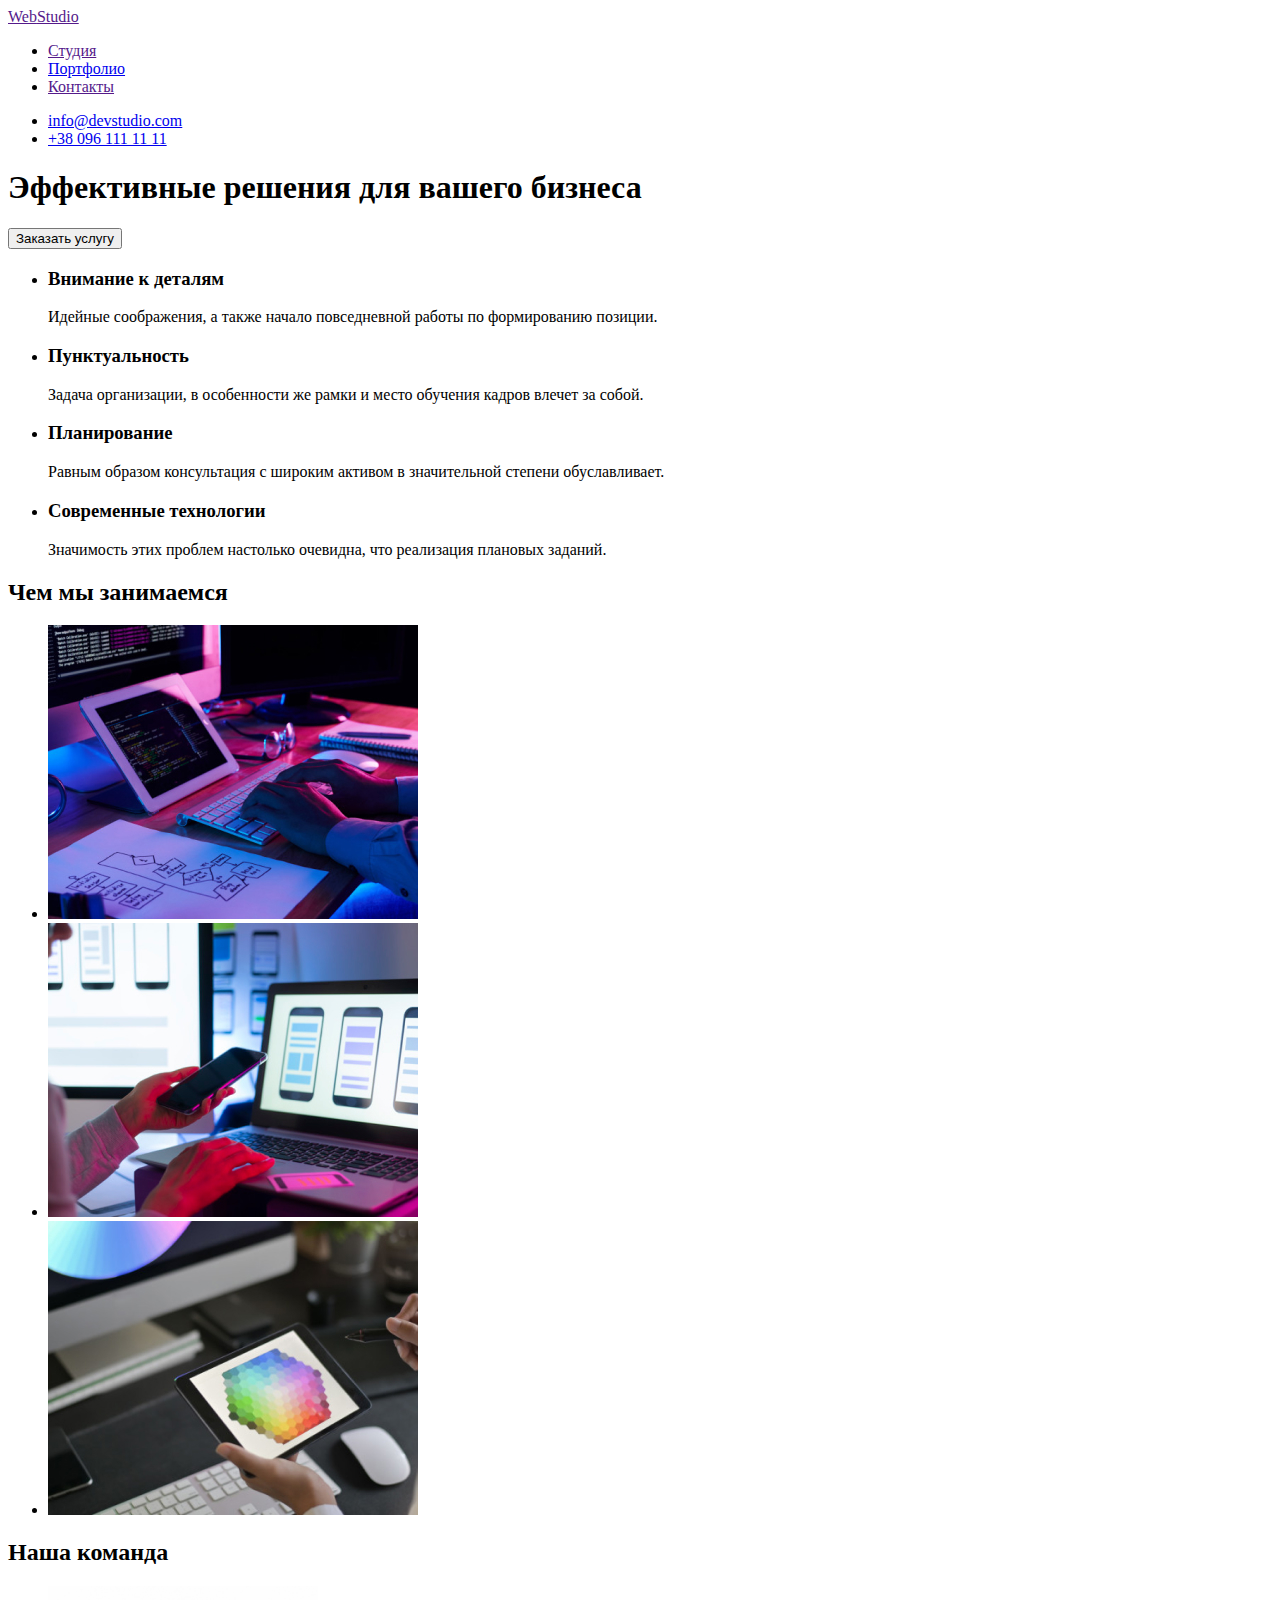
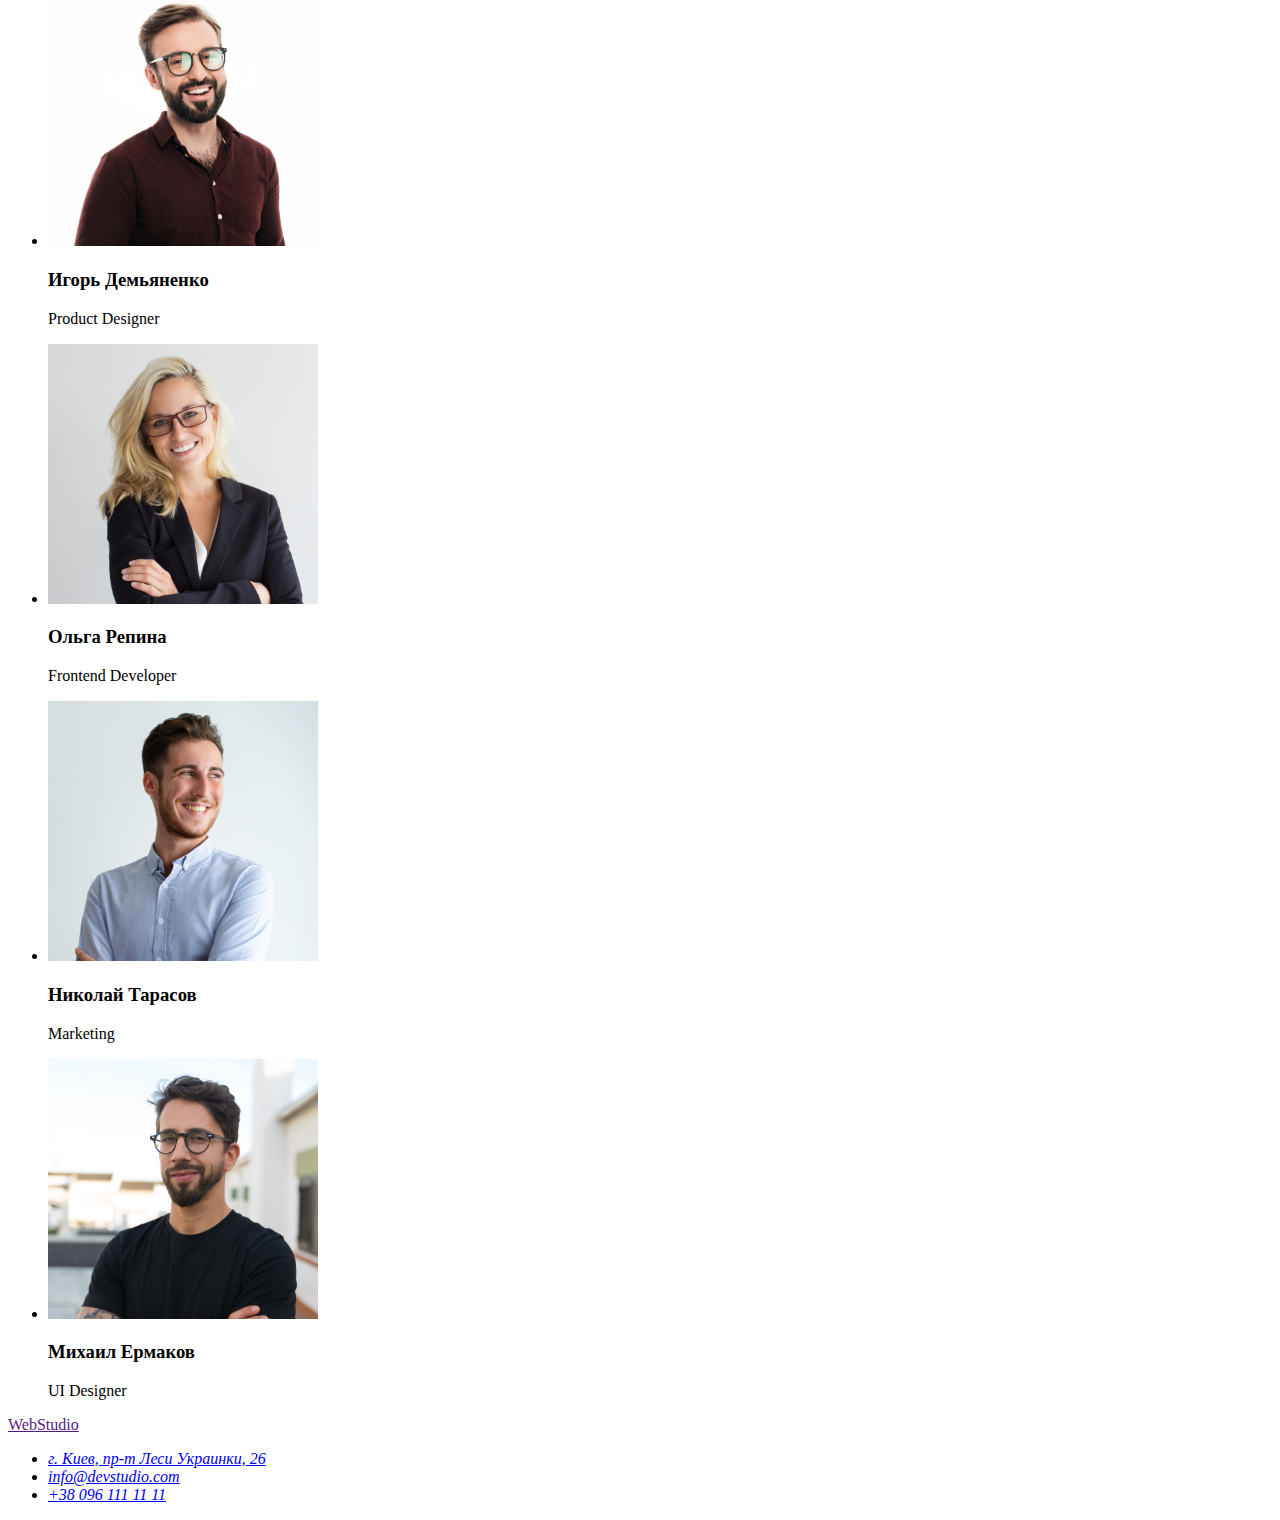
==== index.html @ a083ef57 "portfolio" ====
<!DOCTYPE html>
<html lang="ru">
  <head>
    <meta charset="UTF-8" />
    <meta http-equiv="X-UA-Compatible" content="IE=edge" />
    <meta name="viewport" content="width=device-width, initial-scale=1.0" />
    <title>Домашнее задание</title>
    <link rel="preconnect" href="https://fonts.googleapis.com" />
    <link rel="preconnect" href="https://fonts.gstatic.com" crossorigin />
    <link
      href="https://fonts.googleapis.com/css2?family=Raleway:wght@700&family=Roboto:wght@400;500;700;900&display=swap"
      rel="stylesheet"
    />
    <link rel="stylesheet" href="./css/style.css" />
  </head>
  <body>
    <!--Навігація сайnа-->
    <header class="page-header">
      <nav>
        <a class="logo" href="" lang="en"
          ><span class="logo-s">Web</span>Studio</a
        >
        <ul class="site-nav list">
          <li><a class="link current" href="">Студия</a></li>
          <li><a class="link" href="./portfolio.html">Портфолио</a></li>
          <li><a class="link" href="">Контакты</a></li>
        </ul>
      </nav>
      <ul class="auth-nav list">
        <li>
          <a class="link" href="mailto:info@devstudio.com"
            >info@devstudio.com</a
          >
        </li>
        <li><a class="link" href="tel:+380961111111">+38 096 111 11 11</a></li>
      </ul>
    </header>
    <main>
      <!--hero-->
      <section class="section-hero">
        <h1 class="title">Эффективные решения для вашего бизнеса</h1>
        <button class="btn" type="button">Заказать услугу</button>
      </section>
      <!--Особливості-->
      <section class="feature">
        <ul class="feature-list list">
          <li>
            <h3 class="title">Внимание к деталям</h3>
            <p class="text">
              Идейные соображения, а также начало повседневной работы по
              формированию позиции.
            </p>
          </li>
          <li>
            <h3 class="title">Пунктуальность</h3>
            <p class="text">
              Задача организации, в особенности же рамки и место обучения кадров
              влечет за собой.
            </p>
          </li>
          <li>
            <h3 class="title">Планирование</h3>
            <p class="text">
              Равным образом консультация с широким активом в значительной
              степени обуславливает.
            </p>
          </li>
          <li>
            <h3 class="title">Современные технологии</h3>
            <p class="text">
              Значимость этих проблем настолько очевидна, что реализация
              плановых заданий.
            </p>
          </li>
        </ul>
      </section>
      <!--Секція рід заннятть по фото-->
      <section class="work">
        <h2 class="title">Чем мы занимаемся</h2>
        <ul class="list">
          <li><img src="./images/box-1.jpg" alt="Набор кода" width="370" /></li>
          <li>
            <img
              src="./images/box-2.jpg"
              alt="Оптимизация под мобильное устройство"
              width="370"
            />
          </li>
          <li>
            <img src="./images/box-3.jpg" alt="Стилизация сайтов" width="370" />
          </li>
        </ul>
      </section>
      <!--Наша команда-->
      <section class="team">
        <h2 class="team-title">Наша команда</h2>
        <ul class="list">
          <li>
            <img src="./images/img-igor.jpg" alt="Игорь Демьяненко" width="270" />
            <h3 class="title">Игорь Демьяненко</h3>
            <p class="text">Product Designer</p>
          </li>
          <li>
            <img src="./images/img-olga.jpg" alt="Ольга Репина" width="270" />
            <h3 class="title">Ольга Репина</h3>
            <p class="text">Frontend Developer</p>
          </li>
          <li>
            <img src="./images/img-nikolai.jpg" alt="Николай Тарасов" width="270" />
            <h3 class="title">Николай Тарасов</h3>
            <p class="text">Marketing</p>
          </li>
          <li>
            <img src="./images/img-mikhail.jpg" alt="Михаил Ермаков" width="270" />
            <h3 class="title">Михаил Ермаков</h3>
            <p class="text">UI Designer</p>
          </li>
        </ul>
      </section>
    </main>
    <!--Подвал сторынки з адресою-->
    <footer>
      <a class="logo footers" href="" lang="en"
        ><span class="logo-s">Web</span>Studio</a
      >
      <address class="address">
        <ul class="address-link list">
          <li>
            <a class="link map" href="https://goo.gl/maps/MDSYe2KbFYDutrP69"
              >г. Киев, пр-т Леси Украинки, 26</a
            >
          </li>
          <li>
            <a class="link mail" href="mailto:info@devstudio.com"
              >info@devstudio.com</a
            >
          </li>
          <li>
            <a class="link tel" href="tel:+380961111111">+38 096 111 11 11</a>
          </li>
        </ul>
      </address>
    </footer>
  </body>
</html>
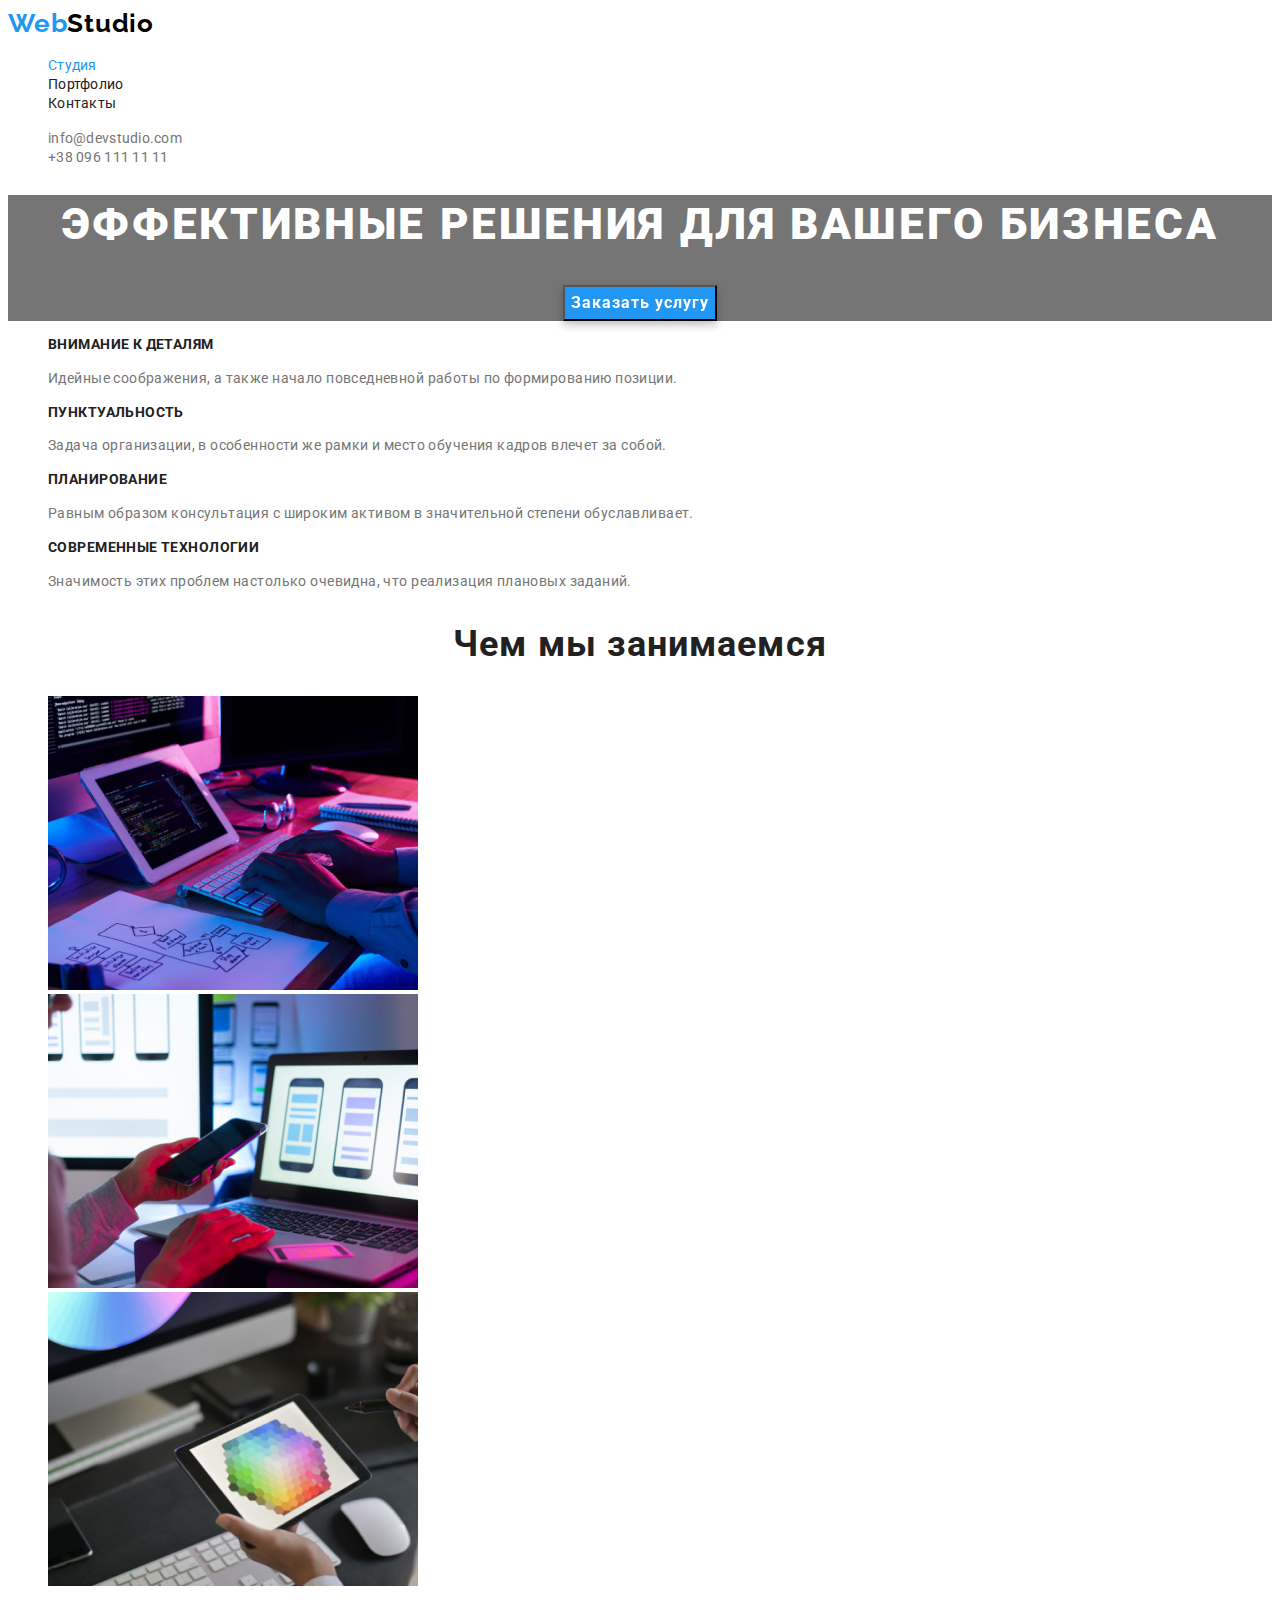
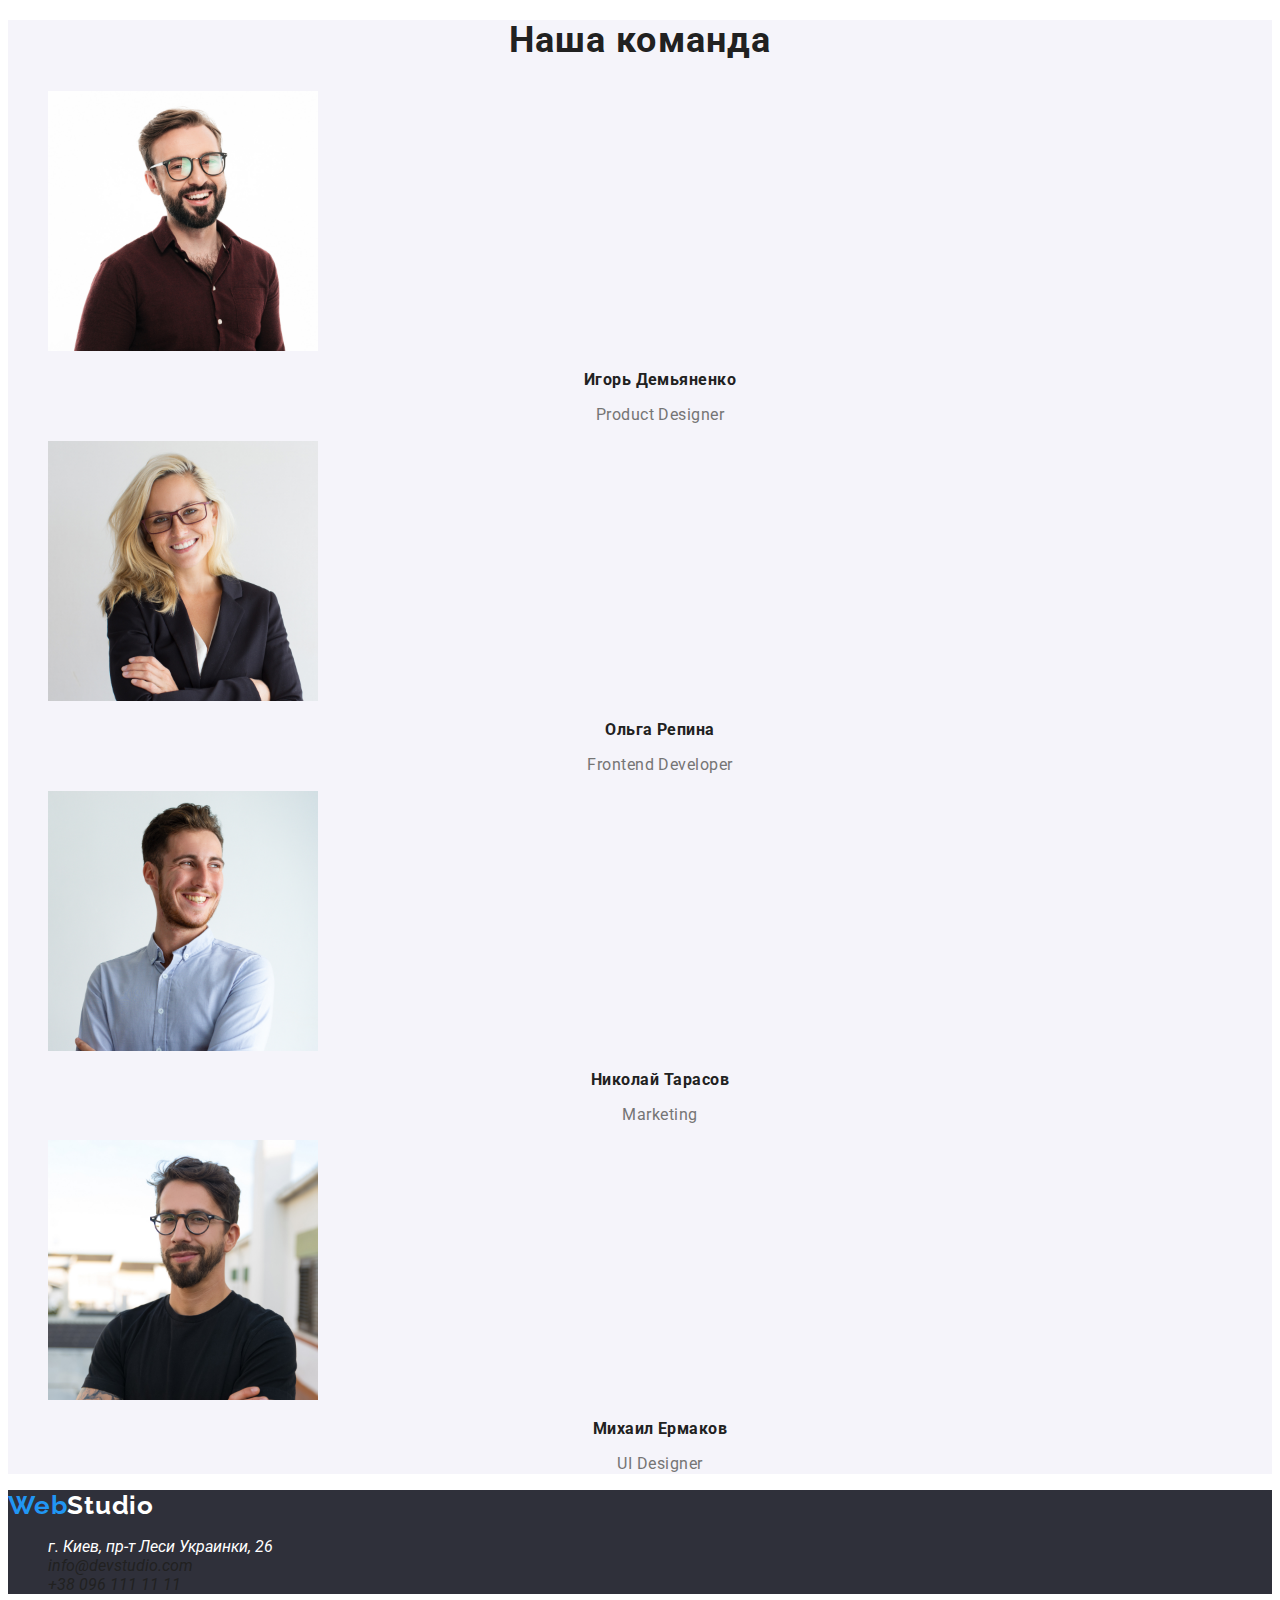
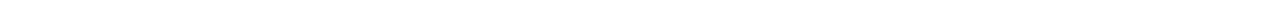
==== commit 2ae34e6a: "Update index.html" ====
--- a/index.html
+++ b/index.html
@@ -11,7 +11,7 @@
       href="https://fonts.googleapis.com/css2?family=Raleway:wght@700&family=Roboto:wght@400;500;700;900&display=swap"
       rel="stylesheet"
     />
-    <link rel="stylesheet" href="./css/style.css" />
+    <link rel="stylesheet" href="./css/styles.css" />
   </head>
   <body>
     <!--Навігація сайnа-->
--- a/css/styles.css
+++ b/css/styles.css
@@ -0,0 +1,233 @@
+body {
+  font-family: Roboto, sans-serif;
+}
+
+:root {
+  --prymary-text-color: #212121;
+  --title-text-color: #757575;
+  --accent-color: #2196f3;
+  --second-accent-color: #ffffff;
+  --prymary-bg-color: #2196f3;
+}
+/*Навігація*/
+.link {
+  text-decoration: none;
+  color: var(--prymary-text-color);
+}
+.list {
+  list-style: none;
+}
+
+.page-heder {
+}
+.logo {
+  text-decoration: none;
+  font-family: Raleway;
+  font-style: normal;
+  font-weight: 700;
+  font-size: 26px;
+  line-height: 1.19;
+  letter-spacing: 0.03em;
+  color: #000000;
+}
+.logo-s {
+  font-family: Raleway;
+  font-style: normal;
+  font-weight: 700;
+  font-size: 26px;
+  line-height: 1.19;
+  letter-spacing: 0.03em;
+  color: var(--accent-color);
+}
+.site-nav .link {
+  font-size: 14px;
+  line-height: 1.14;
+  letter-spacing: 0.02em;
+  color: var(--prymary-text-color);
+}
+.site-nav .current {
+  color: var(--accent-color);
+}
+.site-nav .link:hover,
+.site-nav .link:focus {
+  font-size: 14px;
+  line-height: 1.14;
+  letter-spacing: 0.02em;
+  color: var(--accent-color);
+}
+.auth-nav .link {
+  font-size: 14px;
+  line-height: 1.14;
+  letter-spacing: 0.02em;
+  color: var(--title-text-color);
+}
+.auth-nav .link:hover,
+.auth-nav .link:active {
+  font-size: 14px;
+  line-height: 1.14;
+  letter-spacing: 0.02em;
+  color: var(--accent-color);
+}
+/* Hero*/
+.section-hero {
+  background-color: var(--title-text-color);
+  text-align: center;
+}
+.section-hero .title {
+  font-weight: 900;
+  font-size: 44px;
+  line-height: 1.36;
+  text-align: center;
+  letter-spacing: 0.06em;
+  text-transform: uppercase;
+  color: var(--second-accent-color);
+}
+.section-hero .btn {
+  font-weight: 700;
+  font-size: 16;
+  line-height: 1.87;
+  letter-spacing: 0.06em;
+  color: var(--second-accent-color);
+  background-color: var(--prymary-bg-color);
+  filter: drop-shadow(0px 4px 4px rgba(0, 0, 0, 0.25));
+}
+
+/* Особливості*/
+
+.feature .title {
+  font-weight: 700;
+  font-size: 14px;
+  line-height: 1.14;
+  letter-spacing: 0.03em;
+  text-transform: uppercase;
+  color: var(--prymary-text-color);
+}
+
+.feature .text {
+  font-size: 14px;
+  line-height: 1.71;
+  letter-spacing: 0.03em;
+  color: var(--title-text-color);
+}
+
+/*Секція рід заннятть по фото*/
+.work .title {
+  font-weight: 700;
+  font-size: 36px;
+  line-height: 1.16;
+  text-align: center;
+  letter-spacing: 0.03em;
+  color: var(--prymary-text-color);
+}
+
+/*Наша команда*/
+.team {
+  background-color: #f5f4fa;
+}
+.team-title {
+  font-weight: 700;
+  font-size: 36px;
+  line-height: 1.16;
+  text-align: center;
+  letter-spacing: 0.03em;
+  color: var(--prymary-text-color);
+}
+.team .title {
+  font-size: 16px;
+  line-height: 1.18;
+  text-align: center;
+  letter-spacing: 0.03em;
+  color: var(--prymary-text-color);
+}
+.team .text {
+  font-size: 16px;
+  line-height: 1.18;
+  text-align: center;
+  letter-spacing: 0.03em;
+
+  color: var(--title-text-color);
+}
+
+/*Портфоліо*/
+
+.section-work .title-nav {
+  position: absolute;
+  width: 1px;
+  height: 1px;
+  margin: -1px;
+  border: 0;
+  padding: 0;
+  clip: rect(0 0 0 0);
+  overflow: hidden;
+}
+.btn {
+  font-family: Roboto;
+  font-style: normal;
+  font-weight: 500;
+  font-size: 16px;
+  line-height: 1.62;
+  text-align: center;
+  letter-spacing: 0.03em;
+  background-color: #f5f4fa;
+  color: var(--prymary-text-color);
+  cursor: pointer;
+}
+.active {
+  background: #2196f3;
+  font-size: 16px;
+  line-height: 1.62;
+  text-align: center;
+  letter-spacing: 0.03em;
+  color: var(--second-accent-color);
+}
+
+.btn:hover,
+.btn:focus {
+  font-family: Roboto;
+  font-style: normal;
+  font-weight: 500;
+  font-size: 16px;
+  line-height: 1.62;
+  text-align: center;
+  letter-spacing: 0.03em;
+  background-color: var(--prymary-bg-color);
+  color: var(--second-accent-color);
+}
+
+.section-work .title {
+  font-weight: 700;
+  font-size: 18px;
+  line-height: 2;
+  letter-spacing: 0.06em;
+  color: var(--prymary-text-color);
+}
+.section-work .text {
+  font-size: 16px;
+  line-height: 1.87;
+  letter-spacing: 0.03em;
+  color: var(--title-text-color);
+}
+
+/*Пiдвал сторiнки з адресою*/
+footer {
+  background-color: #2f303a;
+}
+.footers {
+  color: var(--second-accent-color);
+}
+.logo-s .address .link {
+  font-family: Roboto;
+  font-style: normal;
+  font-weight: 500;
+  font-size: 14px;
+  line-height: 1.71;
+  letter-spacing: 0.03em;
+  color: rgba(255, 255, 255, 0.6);
+}
+.address .map {
+  color: var(--second-accent-color);
+}
+.address .link:hover,
+.address .link:focus {
+  color: var(--accent-color);
+}
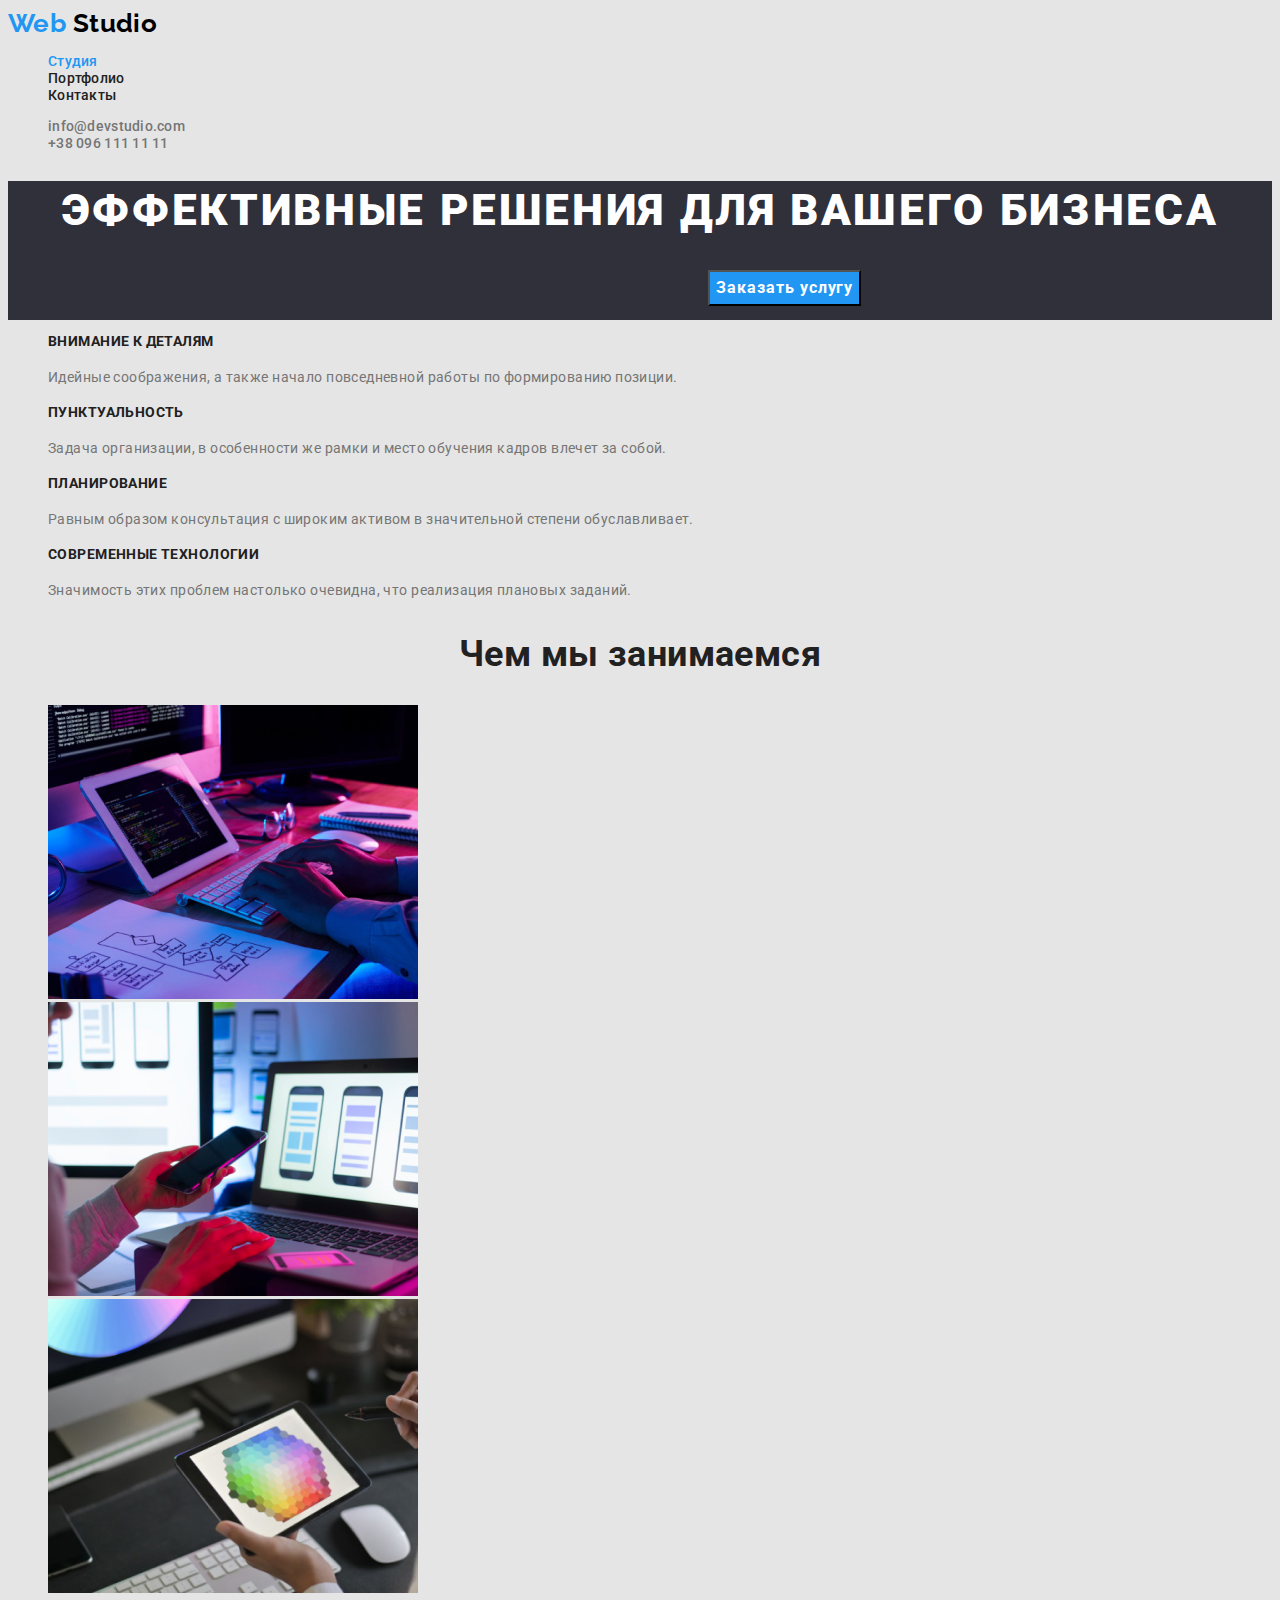
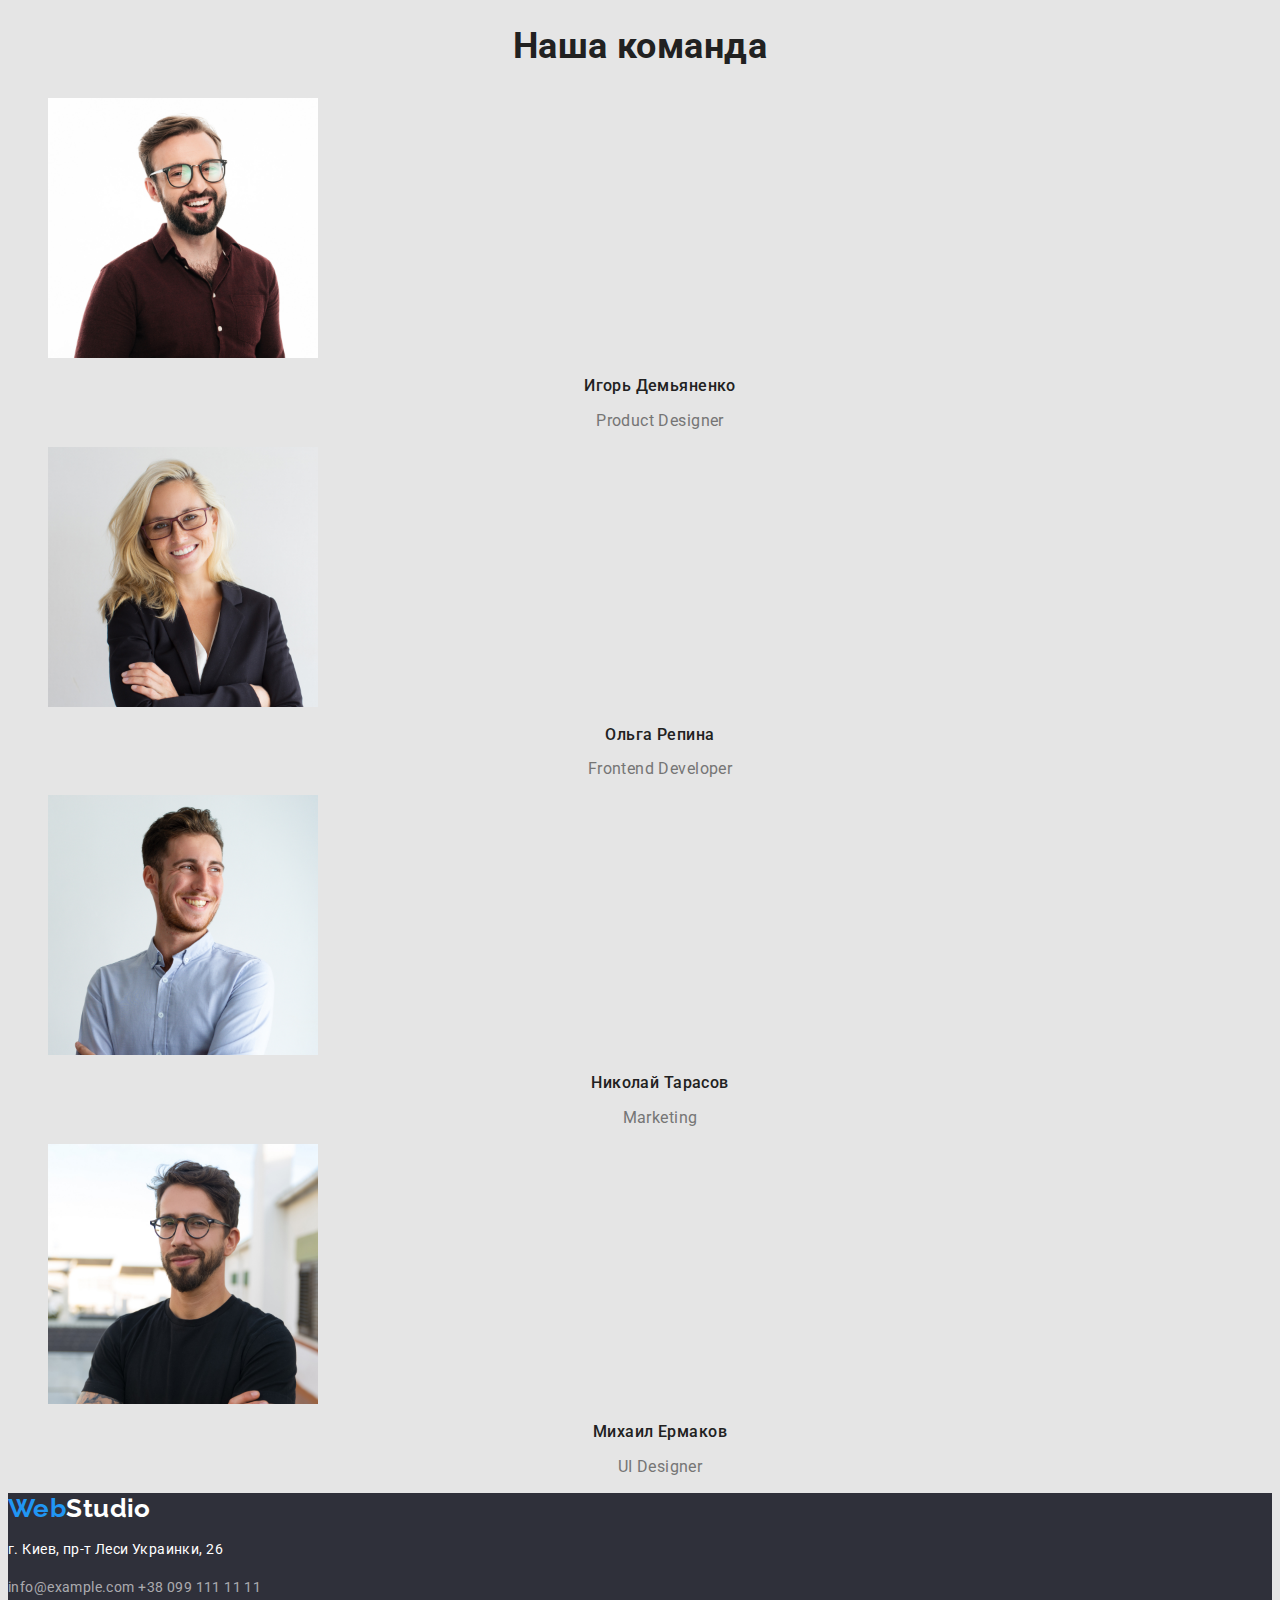
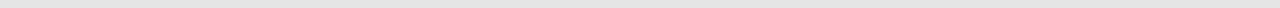
==== commit 9a9d4209: "переробка1" ====
--- a/index.html
+++ b/index.html
@@ -4,141 +4,182 @@
     <meta charset="UTF-8" />
     <meta http-equiv="X-UA-Compatible" content="IE=edge" />
     <meta name="viewport" content="width=device-width, initial-scale=1.0" />
-    <title>Домашнее задание</title>
+    <title>Web Studio</title>
+    <link rel="stylesheet" href="./css/styles.css" />
     <link rel="preconnect" href="https://fonts.googleapis.com" />
     <link rel="preconnect" href="https://fonts.gstatic.com" crossorigin />
     <link
       href="https://fonts.googleapis.com/css2?family=Raleway:wght@700&family=Roboto:wght@400;500;700;900&display=swap"
       rel="stylesheet"
     />
-    <link rel="stylesheet" href="./css/styles.css" />
   </head>
   <body>
-    <!--Навігація сайnа-->
-    <header class="page-header">
+    <!-- header section -->
+    <header class="header-section">
       <nav>
-        <a class="logo" href="" lang="en"
-          ><span class="logo-s">Web</span>Studio</a
-        >
-        <ul class="site-nav list">
-          <li><a class="link current" href="">Студия</a></li>
-          <li><a class="link" href="./portfolio.html">Портфолио</a></li>
-          <li><a class="link" href="">Контакты</a></li>
+        <a class="header-link-logo link" href="/">
+          <span class="logo">Web</span> Studio
+        </a>
+        <ul class="link-nav list">
+          <li>
+            <a class="link-nav-studio link current" href="./index.html"
+              >Студия</a
+            >
+          </li>
+          <li>
+            <a class="link-nav-portfolio link" href="./portfolio.html"
+              >Портфолио</a
+            >
+          </li>
+          <li>
+            <a class="link-nav-contacts link" href="">Контакты</a>
+          </li>
         </ul>
       </nav>
-      <ul class="auth-nav list">
+      <ul class="header-link-contacts list">
         <li>
-          <a class="link" href="mailto:info@devstudio.com"
-            >info@devstudio.com</a
-          >
+          <a class="header-link-mail link" href="">info@devstudio.com</a>
         </li>
-        <li><a class="link" href="tel:+380961111111">+38 096 111 11 11</a></li>
+        <li>
+          <a class="header-link-tel link" href="">+38 096 111 11 11</a>
+        </li>
       </ul>
     </header>
-    <main>
-      <!--hero-->
-      <section class="section-hero">
-        <h1 class="title">Эффективные решения для вашего бизнеса</h1>
-        <button class="btn" type="button">Заказать услугу</button>
+    <!-- main section -->
+    <main class="main-section">
+      <!-- main section hero -->
+      <section class="main-section-hero">
+        <h1 class="main-section-hero-title">
+          Эффективные решения для вашего бизнеса
+        </h1>
+        <div class="main-section-hero-button-container">
+          <button class="main-section-hero-button" type="button">
+            Заказать услугу
+          </button>
+        </div>
       </section>
-      <!--Особливості-->
-      <section class="feature">
-        <ul class="feature-list list">
+      <!-- main section with us-->
+      <section class="main-section-with-us">
+        <h2 class="visually-hidden">Почему хорошо с нами</h2>
+        <ul class="list">
           <li>
-            <h3 class="title">Внимание к деталям</h3>
-            <p class="text">
+            <h3 class="with-us-title">Внимание к деталям</h3>
+            <p class="with-us-text">
               Идейные соображения, а также начало повседневной работы по
               формированию позиции.
             </p>
           </li>
           <li>
-            <h3 class="title">Пунктуальность</h3>
-            <p class="text">
+            <h3 class="with-us-title">Пунктуальность</h3>
+            <p class="with-us-text">
               Задача организации, в особенности же рамки и место обучения кадров
               влечет за собой.
             </p>
           </li>
           <li>
-            <h3 class="title">Планирование</h3>
-            <p class="text">
+            <h3 class="with-us-title">Планирование</h3>
+            <p class="with-us-text">
               Равным образом консультация с широким активом в значительной
               степени обуславливает.
             </p>
           </li>
           <li>
-            <h3 class="title">Современные технологии</h3>
-            <p class="text">
+            <h3 class="with-us-title">Современные технологии</h3>
+            <p class="with-us-text">
               Значимость этих проблем настолько очевидна, что реализация
               плановых заданий.
             </p>
           </li>
         </ul>
       </section>
-      <!--Секція рід заннятть по фото-->
-      <section class="work">
-        <h2 class="title">Чем мы занимаемся</h2>
+      <!-- main section what are we doing -->
+      <section class="what-are-we-doing">
+        <h2 class="what-are-we-doing-title">Чем мы занимаемся</h2>
         <ul class="list">
-          <li><img src="./images/box-1.jpg" alt="Набор кода" width="370" /></li>
           <li>
             <img
-              src="./images/box-2.jpg"
-              alt="Оптимизация под мобильное устройство"
+              class="what-are-we-doing-img1"
+              src="./images/box-1.jpg"
+              alt="программист изображения крупным планом работает за столом в офисе"
               width="370"
             />
           </li>
           <li>
-            <img src="./images/box-3.jpg" alt="Стилизация сайтов" width="370" />
+            <img
+              class="what-are-we-doing-img2"
+              src="./images/box-2.jpg"
+              alt="веб-дизайнеры разработчики приложений смартфонов"
+              width="370"
+            />
+          </li>
+          <li>
+            <img
+              class="what-are-we-doing-img3"
+              src="./images/box-3.jpg"
+              alt="креативный художник, веб-дизайн с выбором цветов, графическй планшет"
+              width="370"
+            />
           </li>
         </ul>
       </section>
-      <!--Наша команда-->
-      <section class="team">
-        <h2 class="team-title">Наша команда</h2>
+      <!-- main section our team -->
+      <section class="our-team">
+        <h2 class="our-team-title">Наша команда</h2>
         <ul class="list">
           <li>
-            <img src="./images/img-igor.jpg" alt="Игорь Демьяненко" width="270" />
-            <h3 class="title">Игорь Демьяненко</h3>
-            <p class="text">Product Designer</p>
+            <img
+              class="our-team-img"
+              src="./images/img-igor.jpg"
+              alt="Фото Игорь Демьяненко"
+              width="270"
+            />
+            <h3 class="our-team-name">Игорь Демьяненко</h3>
+            <p class="our-team-profession">Product Designer</p>
           </li>
           <li>
-            <img src="./images/img-olga.jpg" alt="Ольга Репина" width="270" />
-            <h3 class="title">Ольга Репина</h3>
-            <p class="text">Frontend Developer</p>
+            <img
+              class="our-team-img1"
+              src="./images/img-olga.jpg"
+              alt="Фото Ольга Репина"
+              width="270"
+            />
+            <h3 class="our-team-name">Ольга Репина</h3>
+            <p class="our-team-profession">Frontend Developer</p>
           </li>
           <li>
-            <img src="./images/img-nikolai.jpg" alt="Николай Тарасов" width="270" />
-            <h3 class="title">Николай Тарасов</h3>
-            <p class="text">Marketing</p>
+            <img
+              class="our-team-img2"
+              src="./images/img-nikolai.jpg"
+              alt="Фото Николай Тарасов"
+              width="270"
+            />
+            <h3 class="our-team-name">Николай Тарасов</h3>
+            <p class="our-team-profession">Marketing</p>
           </li>
           <li>
-            <img src="./images/img-mikhail.jpg" alt="Михаил Ермаков" width="270" />
-            <h3 class="title">Михаил Ермаков</h3>
-            <p class="text">UI Designer</p>
+            <img
+              class="our-team-img3"
+              src="./images/img-mikhail.jpg"
+              alt="Фото Михаил Ермаков"
+              width="270"
+            />
+            <h3 class="our-team-name">Михаил Ермаков</h3>
+            <p class="our-team-profession">UI Designer</p>
           </li>
         </ul>
       </section>
     </main>
-    <!--Подвал сторынки з адресою-->
-    <footer>
-      <a class="logo footers" href="" lang="en"
-        ><span class="logo-s">Web</span>Studio</a
-      >
-      <address class="address">
-        <ul class="address-link list">
-          <li>
-            <a class="link map" href="https://goo.gl/maps/MDSYe2KbFYDutrP69"
-              >г. Киев, пр-т Леси Украинки, 26</a
-            >
-          </li>
-          <li>
-            <a class="link mail" href="mailto:info@devstudio.com"
-              >info@devstudio.com</a
-            >
-          </li>
-          <li>
-            <a class="link tel" href="tel:+380961111111">+38 096 111 11 11</a>
-          </li>
-        </ul>
+    <!-- footer section -->
+    <footer class="footer-section">
+      <a class="footer-link-logo link" href="/">
+        <span class="logo">Web</span>Studio
+      </a>
+      <address class="footer-section-address">
+        <p class="footer-section-address-text">
+          г. Киев, пр-т Леси Украинки, 26
+        </p>
+        <a class="footer-section-address-mail link" href="">info@example.com</a>
+        <a class="footer-section-address-tel link" href="">+38 099 111 11 11</a>
       </address>
     </footer>
   </body>
--- a/css/styles.css
+++ b/css/styles.css
@@ -1,156 +1,42 @@
-body {
-  font-family: Roboto, sans-serif;
-}
+/* === global styles =============== */
 
 :root {
-  --prymary-text-color: #212121;
-  --title-text-color: #757575;
-  --accent-color: #2196f3;
-  --second-accent-color: #ffffff;
-  --prymary-bg-color: #2196f3;
-}
-/*Навігація*/
+  --main-color: #212121;
+  --alt-color: #2196f3;
+  --description-color: #757575;
+  --white-color: #ffffff;
+  --rgba-color: rgba(100%, 100%, 100%, 60%);
+  --background-color: #2f303a;
+  --black-color: #000000;
+}
+.list {
+  list-style: none;
+}
 .link {
   text-decoration: none;
-  color: var(--prymary-text-color);
-}
-.list {
-  list-style: none;
-}
-
-.page-heder {
-}
-.logo {
-  text-decoration: none;
-  font-family: Raleway;
-  font-style: normal;
-  font-weight: 700;
-  font-size: 26px;
-  line-height: 1.19;
+  color: var(--main-color);
+  font-style: inherit;
+}
+.link:hover,
+.link:focus {
+  color: var(--alt-color);
+}
+.link.current {
+  color: var(--alt-color);
+}
+.button:hover,
+.button:focus {
+  color: var(--alt-color);
+}
+body {
+  font-family: "Roboto", sans-serif;
+  font-size: 14px;
   letter-spacing: 0.03em;
-  color: #000000;
-}
-.logo-s {
-  font-family: Raleway;
-  font-style: normal;
-  font-weight: 700;
-  font-size: 26px;
-  line-height: 1.19;
-  letter-spacing: 0.03em;
-  color: var(--accent-color);
-}
-.site-nav .link {
-  font-size: 14px;
-  line-height: 1.14;
-  letter-spacing: 0.02em;
-  color: var(--prymary-text-color);
-}
-.site-nav .current {
-  color: var(--accent-color);
-}
-.site-nav .link:hover,
-.site-nav .link:focus {
-  font-size: 14px;
-  line-height: 1.14;
-  letter-spacing: 0.02em;
-  color: var(--accent-color);
-}
-.auth-nav .link {
-  font-size: 14px;
-  line-height: 1.14;
-  letter-spacing: 0.02em;
-  color: var(--title-text-color);
-}
-.auth-nav .link:hover,
-.auth-nav .link:active {
-  font-size: 14px;
-  line-height: 1.14;
-  letter-spacing: 0.02em;
-  color: var(--accent-color);
-}
-/* Hero*/
-.section-hero {
-  background-color: var(--title-text-color);
-  text-align: center;
-}
-.section-hero .title {
-  font-weight: 900;
-  font-size: 44px;
-  line-height: 1.36;
-  text-align: center;
-  letter-spacing: 0.06em;
-  text-transform: uppercase;
-  color: var(--second-accent-color);
-}
-.section-hero .btn {
-  font-weight: 700;
-  font-size: 16;
-  line-height: 1.87;
-  letter-spacing: 0.06em;
-  color: var(--second-accent-color);
-  background-color: var(--prymary-bg-color);
-  filter: drop-shadow(0px 4px 4px rgba(0, 0, 0, 0.25));
-}
-
-/* Особливості*/
-
-.feature .title {
-  font-weight: 700;
-  font-size: 14px;
-  line-height: 1.14;
-  letter-spacing: 0.03em;
-  text-transform: uppercase;
-  color: var(--prymary-text-color);
-}
-
-.feature .text {
-  font-size: 14px;
-  line-height: 1.71;
-  letter-spacing: 0.03em;
-  color: var(--title-text-color);
-}
-
-/*Секція рід заннятть по фото*/
-.work .title {
-  font-weight: 700;
-  font-size: 36px;
-  line-height: 1.16;
-  text-align: center;
-  letter-spacing: 0.03em;
-  color: var(--prymary-text-color);
-}
-
-/*Наша команда*/
-.team {
-  background-color: #f5f4fa;
-}
-.team-title {
-  font-weight: 700;
-  font-size: 36px;
-  line-height: 1.16;
-  text-align: center;
-  letter-spacing: 0.03em;
-  color: var(--prymary-text-color);
-}
-.team .title {
-  font-size: 16px;
-  line-height: 1.18;
-  text-align: center;
-  letter-spacing: 0.03em;
-  color: var(--prymary-text-color);
-}
-.team .text {
-  font-size: 16px;
-  line-height: 1.18;
-  text-align: center;
-  letter-spacing: 0.03em;
-
-  color: var(--title-text-color);
-}
-
-/*Портфоліо*/
-
-.section-work .title-nav {
+  color: var(--main-color);
+  background-color: #e5e5e5;
+}
+
+.visually-hidden {
   position: absolute;
   width: 1px;
   height: 1px;
@@ -160,74 +46,194 @@
   clip: rect(0 0 0 0);
   overflow: hidden;
 }
-.btn {
-  font-family: Roboto;
-  font-style: normal;
+/* ============================ index.html ================== */
+/* === header ==== */
+
+.header-link-logo {
+  font-family: "Raleway", sans-serif;
+  font-weight: 700;
+  font-size: 26px;
+  line-height: 1.19;
+  color: var(--black-color);
+}
+.logo {
+  color: var(--alt-color);
+}
+
+.link-nav-studio,
+.link-nav-portfolio,
+.link-nav-contacts {
+  font-weight: 500;
+  line-height: 1.14;
+  letter-spacing: 0.02em;
+}
+
+.header-link-mail,
+.header-link-tel {
+  font-weight: 500;
+  line-height: 1.14;
+  letter-spacing: 0.02em;
+  color: var(--description-color);
+}
+
+/* === main section hero */
+
+.main-section-hero {
+  background-color: var(--background-color);
+}
+.main-section-hero-title {
+  font-weight: 900;
+  font-size: 44px;
+  line-height: 1.36;
+  text-align: center;
+  letter-spacing: 0.06em;
+  text-transform: uppercase;
+  color: var(--white-color);
+}
+.main-section-hero-button-container {
+  width: 200px;
+  height: 50px;
+  margin-left: 700px;
+}
+
+.main-section-hero-button {
+  font-family: "Roboto", sans-serif;
+  font-weight: 700;
+  font-size: 16px;
+  line-height: 1.87;
+  align-items: center;
+  text-align: center;
+  letter-spacing: 0.06em;
+  color: var(--white-color);
+  background-color: var(--alt-color);
+}
+.main-section-hero-button:hover,
+.main-section-hero-button:focus {
+  color: var(--white-color);
+  background-color: #188ce8;
+  cursor: pointer;
+}
+/* === main section with us ===== */
+
+.with-us-title {
+  font-weight: 700;
+  line-height: 1.14;
+  font-size: inherit;
+  text-transform: uppercase;
+  color: var(--main-color);
+}
+.with-us-text {
+  line-height: 1.92;
+  color: var(--description-color);
+}
+/* main section what are we doing */
+
+.what-are-we-doing-title {
+  font-weight: 700;
+  font-size: 36px;
+  line-height: 1.16;
+  text-align: center;
+  color: var(--main-color);
+}
+/* === main section our team ==== */
+
+.our-team-title {
+  font-weight: 700;
+  font-size: 36px;
+  line-height: 1.16;
+  text-align: center;
+  color: var(--main-color);
+}
+.our-team-name {
+  font-weight: 500;
+  font-size: 16px;
+  line-height: 1.18;
+  text-align: center;
+  color: var(--main-color);
+}
+.our-team-profession {
+  font-size: 16px;
+  line-height: 1.18;
+  text-align: center;
+  color: var(--description-color);
+}
+
+/* === footer =================== */
+
+.footer-section {
+  background: var(--background-color);
+}
+.footer-section-address {
+  font-style: inherit;
+}
+.footer-link-logo {
+  font-family: "Raleway", sans-seri;
+  font-weight: 700;
+  font-size: 26px;
+  line-height: 1.19;
+  color: var(--white-color);
+}
+.footer-section-address-text {
+  line-height: 1.71;
+  color: var(--white-color);
+}
+.footer-section-address-mail {
+  line-height: 1.71;
+  color: var(--rgba-color);
+}
+.footer-section-address-mail:hover,
+.footer-section-address-mail:focus {
+  color: var(--white-color);
+}
+.footer-section-address-tel {
+  line-height: 1.71;
+  color: var(--rgba-color);
+}
+.footer-section-address-tel:hover,
+.footer-section-address-tel:focus {
+  color: var(--white-color);
+}
+/* ========================== portfolio ==================== */
+.main-section-portfolio-buttons-list {
+  background-color: #f5f4fa;
+}
+.button-all {
+  font-family: inherit;
   font-weight: 500;
   font-size: 16px;
   line-height: 1.62;
   text-align: center;
-  letter-spacing: 0.03em;
-  background-color: #f5f4fa;
-  color: var(--prymary-text-color);
   cursor: pointer;
-}
-.active {
-  background: #2196f3;
+  color: var(--white-color);
+  background-color: var(--alt-color);
+}
+.button-all:hover,
+.button-all:focus {
+  color: var(--white-color);
+  background-color: #188ce8;
+}
+.button {
+  font-family: inherit;
+  font-weight: 500;
   font-size: 16px;
   line-height: 1.62;
   text-align: center;
-  letter-spacing: 0.03em;
-  color: var(--second-accent-color);
-}
-
-.btn:hover,
-.btn:focus {
-  font-family: Roboto;
-  font-style: normal;
-  font-weight: 500;
-  font-size: 16px;
-  line-height: 1.62;
-  text-align: center;
-  letter-spacing: 0.03em;
-  background-color: var(--prymary-bg-color);
-  color: var(--second-accent-color);
-}
-
-.section-work .title {
+  cursor: pointer;
+  color: var(--main-color);
+}
+.button:hover,
+.button:focus {
+  color: var(--alt-color);
+}
+
+.portfolio-work-title {
   font-weight: 700;
   font-size: 18px;
   line-height: 2;
   letter-spacing: 0.06em;
-  color: var(--prymary-text-color);
-}
-.section-work .text {
+}
+.portfolio-work-text {
   font-size: 16px;
   line-height: 1.87;
-  letter-spacing: 0.03em;
-  color: var(--title-text-color);
-}
-
-/*Пiдвал сторiнки з адресою*/
-footer {
-  background-color: #2f303a;
-}
-.footers {
-  color: var(--second-accent-color);
-}
-.logo-s .address .link {
-  font-family: Roboto;
-  font-style: normal;
-  font-weight: 500;
-  font-size: 14px;
-  line-height: 1.71;
-  letter-spacing: 0.03em;
-  color: rgba(255, 255, 255, 0.6);
-}
-.address .map {
-  color: var(--second-accent-color);
-}
-.address .link:hover,
-.address .link:focus {
-  color: var(--accent-color);
-}
+  color: var(--description-color);
+}
